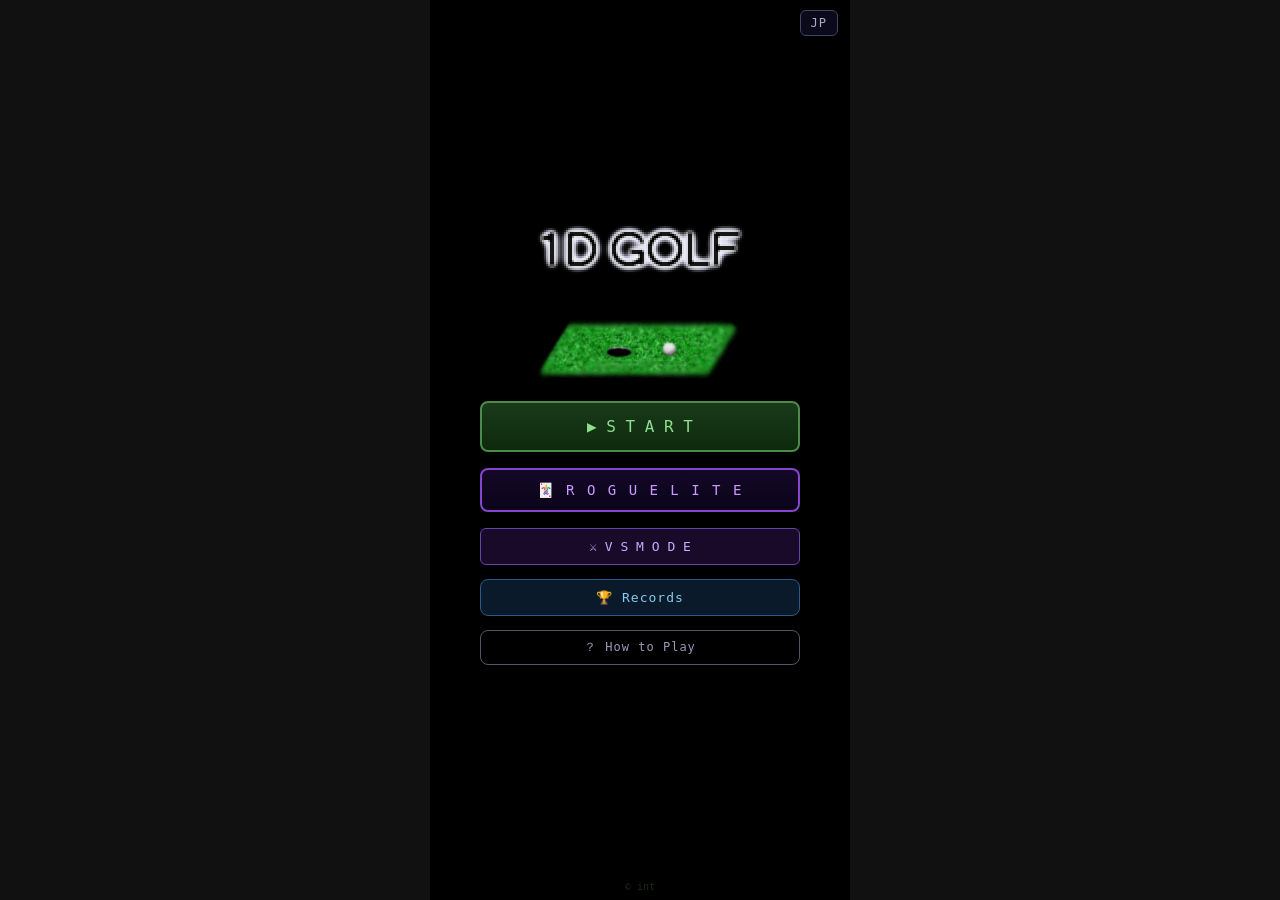
==== 1dgolf_test/1dgolf.html @ 7426039c "Add files via upload" ====
<!DOCTYPE html>
<html lang="ja">
<head>
<meta charset="UTF-8">
<meta name="viewport" content="width=device-width,initial-scale=1,maximum-scale=1,user-scalable=no">
<meta name="apple-mobile-web-app-capable" content="yes">
<meta property="og:title" content="1D GOLF">
<meta property="og:description" content="A 1D golf-style game of math and instinct">
<meta property="og:type" content="website">
<meta property="og:url" content="https://sjkzp.github.io/intrm/1dgolf/1dgolf.html">
<meta property="og:image" content="https://sjkzp.github.io/intrm/1dgolf/1dgolf_ogp.png">
<meta name="twitter:card" content="summary_large_image">
<meta name="twitter:title" content="1D GOLF">
<meta name="twitter:description" content="A 1D golf-style game of math and instinct">
<meta name="twitter:image" content="https://sjkzp.github.io/intrm/1dgolf/1dgolf_ogp.png">
<title>1D GOLF</title>
<link rel="stylesheet" href="style.css">
</head>
<body>
<div id="app">

  <!-- ========== タイトル ========== -->
  <div id="scT" class="sc">
    <button id="langBtn" onclick="toggleLang()" style="position:absolute;top:10px;right:12px;background:#0a0a1a;border:1px solid #446;color:#aac;border-radius:6px;font-size:12px;padding:5px 10px;cursor:pointer;touch-action:manipulation;z-index:10;letter-spacing:1px">EN</button>
    <div id="tTitle">
      <div id="tLogo">
        <img src="[data-uri]" style="image-rendering:pixelated;width:240px;height:80px;object-fit:contain">
      </div>
      <div id="tSubImg" style="text-align:center;margin-top:8px">
        <img src="[data-uri]" style="image-rendering:pixelated;max-width:301px;width:100%;object-fit:contain">
      </div>
      <div id="tBtns">
        <button class="btn-primary" id="sBtnStart" onclick="onStart()" >▶ S T A R T</button>
        <button onclick="window.onStartRL&&onStartRL()" id="sBtnRL" style="background:linear-gradient(#140828,#0a041a);border:2px solid #8844cc;color:#cc99ff;border-radius:8px;font-size:14px;padding:12px 0;width:100%;margin-top:6px;cursor:pointer;touch-action:manipulation;letter-spacing:2px;display:flex;align-items:center;justify-content:center;gap:8px">🃏 R O G U E L I T E</button>
        <button class="btn-secondary" id="sBtnVS" onclick="onStartVS()" style="background:#1a0a2a;border:1px solid #6644aa;color:#ccaaff;margin-top:6px" >⚔ V S  M O D E</button>
        <button onclick="openRecords()" id="sBtnRec" style="background:#0a1a2a;border:1px solid #2a5a8a;color:#88ccee;border-radius:8px;padding:10px 0;font-size:13px;width:100%;margin-top:4px;cursor:pointer;touch-action:manipulation;letter-spacing:1px" >🏆 Records</button>
        <button onclick="document.getElementById('dlgHowto').style.display='flex'" id="sBtnHow" style="background:transparent;border:1px solid #556;color:#99b;border-radius:8px;padding:8px 0;font-size:12px;width:100%;margin-top:4px;cursor:pointer;touch-action:manipulation;letter-spacing:1px" >？ How to Play</button>
      </div>
    </div>
    <div id="tCopy">© int</div>
  </div>

  <!-- ========== キャラ選択 ========== -->
  <div id="scC" class="sc">
    <div id="cHeader">
      <h2>SELECT CHARACTER</h2>
      <p>Tap to view details and select</p>
    </div>
    <div id="cGrid">
      <!-- JS で生成 -->
    </div>
    <div id="cDetail">
      <div id="cDetailName"></div>
      <div id="cDetailStats">
        <div class="dStat" id="dStatPow">Power：<span id="dPow"></span></div>
        <div class="dStat" id="dStatTch">Touch：<span id="dTch"></span></div>
        <div class="dStat" id="dStatGeo">Geo：<span id="dGeo"></span></div>
        <div class="dStat" id="dStatSpe">Skill：<span id="dSpe" style="color:#88ddff"></span></div>
      </div>
      <div id="cDetailBtns">
        <button id="cBtnNormal" onclick="confirmChara()" >▶ Select</button>
        <button id="cBtnVSoppo" onclick="confirmVSOppo()" style="display:none;background:#1a0a2a;border:2px solid #8855cc;color:#ccaaff;border-radius:8px;padding:12px 0;font-size:clamp(14px,3.5vw,17px);font-weight:bold;width:100%;touch-action:manipulation;cursor:pointer">⚔ Select</button>
      </div>
    </div>
  </div>

  <!-- ========== コース選択 ========== -->
  <div id="scCR" class="sc">
    <div id="crHeader"><h2>SELECT COURSE</h2></div>
    <div id="crCards">
      <div class="crCard" id="crPrac" onclick="selCR(1)">
        <div class="crIcon">🌱</div>
        <div class="crInfo">
          <div class="crName" style="color:#8fdf8f">P R A C T I C E</div>
          <div class="crMeta"><span>1600pts</span><span>6 Holes</span></div>
        </div>
        <div class="crArrow">›</div>
      </div>
      <div class="crCard" id="crChamp" onclick="selCR(2)">
        <div class="crIcon">🏆</div>
        <div class="crInfo">
          <div class="crName" style="color:#aaaaff">C H A M P I O N S H I P</div>
          <div class="crMeta"><span>1300pts</span><span>9 Holes</span></div>
        </div>
        <div class="crArrow">›</div>
      </div>
      
        <div class="crArrow">›</div>
      </div>
    </div>
    <!-- 確認オーバーレイ -->
    <div id="crConfirm">
      <div id="crConfirmBox">
        <div id="crConfirmTitle">ARE YOU READY?</div>
        <div id="crConfirmInfo"></div>
        <div id="crConfirmBtns">
          <button id="bYes" onclick="yesClick()">YES</button>
          <button id="bNo"  onclick="noClick()">NO</button>
        </div>

      </div>
    </div>
  </div>

  <!-- ========== ゲーム画面 ========== -->
  <div id="scG" class="sc">
    <!-- 上部ステータス -->
    <div id="gShopBanner" style="display:none;background:#0a1a3a;padding:6px 16px;align-items:center;justify-content:space-between;border-bottom:2px solid #1a4a8a;flex-shrink:0">
      <span id="lbShop" style="font-size:20px;font-weight:bold;letter-spacing:6px;color:#55aaff;font-family:monospace">SHOP</span>
      <button id="gShopScoreBtn" onclick="showScoreCard()" style="background:#061228;border:1px solid #2a5a8a;color:#88ccee;border-radius:6px;padding:4px 12px;font-size:12px;cursor:pointer;touch-action:manipulation">📋 <span id="lbShopScore">SCORE</span> (<span id="gShopScore">±0</span>)</button>
    </div>
    <!-- CPU番バナー -->
    <div id="gCpuBanner" style="display:none;padding:5px 12px;align-items:center;gap:8px;border-bottom:2px solid #884488;flex-shrink:0;background:#1a0a1a">
      <span id="lbCpuTurn" style="font-size:11px;color:#cc88ff;letter-spacing:2px">CPU TURN</span>
      <span id="gCpuName" style="color:#ffbbff;font-size:13px;font-weight:bold"></span>
      <button id="gCpuSkipBtn" onclick="skipCPU()" style="display:none;margin-left:auto;background:#2a0a2a;border:1px solid #884488;color:#cc88ff;border-radius:5px;padding:4px 12px;font-size:11px;touch-action:manipulation">⏭ SKIP</button>
    </div>
    <div id="gTop" onclick="skipAnim()">
      <div class="gTopSeg"><div class="gTopLb" id="lbHole">HOLE</div><div class="gTopVl hl" id="gHlV">1</div></div>
      <div class="gTopDivider"></div>
      <div class="gTopSeg"><div class="gTopLb" id="lbPar">PAR</div><div class="gTopVl par" id="gParV">4</div></div>
      <div class="gTopDivider"></div>
      <div class="gTopSeg"><div class="gTopLb" id="lbShot">SHOT</div><div class="gTopVl" id="gShotV">1</div></div>
      <div class="gTopDivider"></div>
      <div class="gTopSeg" style="flex:2"><div class="gTopLb" id="lbPoints">POINTS</div><div class="gTopVl pts" id="gPtsV">0</div></div>
    </div>
    <!-- コースマップ -->
    <div id="gMap" onclick="mapTap()">
      <div id="mFair" class="mz" style="left:0;right:0;background:rgba(100,255,100,.85)"></div>
      <div id="mGrn"  class="mz" style="background:rgba(0,255,120,.55)"></div>
      <div id="mR0" class="mz" style="background:rgba(20,60,20,.7);display:none"></div>
      <div id="mR1" class="mz" style="background:rgba(20,60,20,.7);display:none"></div>
      <div id="mR2" class="mz" style="background:rgba(20,60,20,.7);display:none"></div>
      <div id="mW0" class="mz" style="background:rgba(50,90,255,.7);display:none"></div>
      <div id="mW1" class="mz" style="background:rgba(50,90,255,.7);display:none"></div>
      <div id="mW2" class="mz" style="background:rgba(50,90,255,.7);display:none"></div>
      <div id="mB0" class="mz" style="background:rgba(210,180,50,.8);display:none"></div>
      <div id="mB1" class="mz" style="background:rgba(210,180,50,.8);display:none"></div>
      <div id="mB2" class="mz" style="background:rgba(210,180,50,.8);display:none"></div>
      <div id="mPos"></div>
    </div>
    <div id="gTerrainInfo" style="display:none;padding:6px 12px;background:#050510;border-top:1px solid #1a1a2a;flex-shrink:0;font-size:clamp(11px,2.8vw,14px);flex-wrap:wrap;gap:6px;align-items:flex-start;line-height:1.7"></div>
    <!-- ギブアップ -->
    <!-- 地形 + ステータス -->
    <div id="gMid" onclick="skipAnim()">
      <div id="gTerCard">
        <div id="gTerName" style="font-size:11px;font-weight:bold">FAIRWAY</div>
        <div id="gWindRow"><span id="gWindRowLbl">WIND</span> <span id="gWindSign">±</span><span id="gWindVal" style="font-size:clamp(15px,3.8vw,19px);font-weight:bold;color:#fff">0</span></div>
        <img id="gCharaImg" src="" style="width:clamp(60px,15vw,72px);height:clamp(60px,15vw,72px);object-fit:contain;margin-top:4px;display:none">
      </div>
      <div id="gStatCard">
        <div class="gSt"><div class="gStLb" id="lbDist">DIST</div><div class="gStVl"><span id="vYd1">0</span><span class="gStUnit" id="uYd1">yd</span></div></div>
        <div class="gSt" id="gStRest"><div class="gStLb" id="lbLeft">LEFT</div><div class="gStVl"><span id="vYd2">0</span><span class="gStUnit" id="uYd2">yd</span></div></div>
        <div class="gSt" id="gStFly"><div class="gStLb" id="lbFly">SHOT</div><div class="gStVl"><span id="vYd3">0</span><span class="gStUnit" id="uYd3">yd</span></div></div>
        <div class="gSt" id="gStCp"><div class="gStLb" id="lbPos">POS</div><div class="gStVl"><span id="vCp">0</span><span class="gStUnit">yd</span></div></div>
        <div class="gSt" id="gStYd4" style="display:none"><div class="gStLb">Par</div><div class="gStVl par sm" id="vYd4">-</div></div>
      </div>
    </div>
    <!-- 特技表示 -->
    <div id="gSpeBar"></div>
    <!-- ゲージ -->
    <div id="gGaugeArea">
      <div id="gGaugeLb">
        <span id="gGaugeClub" style="color:#ffdd44;font-size:12px"></span>
        <span id="gGaugeCost" style="color:#f88;font-size:11px"></span>
      </div>
      <div id="gGaugeWrap">
        <div id="gGaugeBar"></div>
        <div id="gGaugeTicks"></div>
        <div id="gGaugeMey"></div>
      </div>
    </div>
    <!-- クラブ選択 -->
    <div id="gClubArea">
      <div id="gClubNormal"></div>
      <div id="gClubPutt"></div>
      <div id="gClubShop"></div>
    </div>
    <!-- ショット + 風変・特技 -->
    <div id="gBtnRow">
      <button id="bShot" ontouchstart="bShotTouch(event)" onmousedown="bShotMouse(event)" onclick="sCk()">SHOT</button>
      <button id="bWnd" onclick="wCk()"><span class="wlb" id="lbWait">WAIT</span><span id="bWndN">7</span></button>
      <button id="bSpe" onclick="spCk()"><span class="slb" id="bSpeLbl">SKILL</span><span id="bSpeN">0</span></button>
    </div>
    <!-- コース/スコア/戻る -->
    <div id="gSubRow" style="display:none">
      <button class="gSub act" id="bVwC" onclick="vwC()" style="display:none"📍 TERRAIN</button>
      <button class="gSub act" id="bVwS" onclick="vwS()" style="display:none">📊 <span id="lbScore">SCORE</span></button>
      <button class="gSub"     id="bTj2" onclick="tj2()" style="display:none">← <span id="lbBack">BACK</span></button>
    </div>
    <!-- 地形情報表示エリア -->
    <div id="gShotFormula" style="display:none;padding:4px 12px;background:#050510;border-top:1px solid #1a1a2a;flex-shrink:0;font-size:10px;color:#7a9;font-family:monospace;flex-wrap:wrap;gap:2px;align-items:center;line-height:1.6"></div>

    <!-- スコアカード モーダル -->
    <div id="gScoreCard" style="display:none;position:fixed;top:0;left:0;right:0;bottom:0;background:rgba(0,0,0,.85);z-index:200;align-items:center;justify-content:center;flex-direction:column">
      <div style="background:#050510;border:1px solid #2a2a4a;border-radius:12px;padding:12px 8px;max-width:380px;width:96%;max-height:90vh;overflow-y:auto">
        <div style="color:#aaccee;font-size:13px;font-weight:bold;text-align:center;margin-bottom:8px" id="scCardTitle">SCORE CARD</div>
        <div id="scCardTable" style="font-size:11px;width:100%"></div>
        <button id="scCardClose" onclick="closeScoreCard()" style="margin-top:10px;width:100%;background:#0a1a0a;border:1px solid #2a4a2a;color:#8fa;border-radius:6px;padding:8px;font-size:13px">Close</button>
      </div>
    </div>
    <div id="gGiveUp">⚠ <span id="lbGiveUp">give up</span></div>
    <!-- 進行ボタン -->
    <button id="bPro" onclick="proCk()"></button>
    <!-- コース/スコアパネル -->
    <div id="gSubPanel"></div>
    <!-- スコアフラッシュ -->
    <div id="gScoreFlash"><div id="gScoreFlashTxt"></div><div id="gScoreFlashSub"></div></div>
  </div>

  <!-- ========== エンディング ========== -->
  <div id="scEnd" class="sc">
    <div id="endFig"></div>
    <div id="endTitle">RESULT</div>
    <div id="endCrs"></div>
    <div id="endScore"></div>
    <div id="endPts"></div>
    <div id="endStatBox"></div>
    <button id="endAgn" onclick="goT()">TITLE</button>
  </div>

  <!-- ========== VSリザルト ========== -->
  <div id="scVSEnd" class="sc">
    <div style="color:#ccaaff;font-size:18px;font-weight:bold;letter-spacing:3px;margin-bottom:4px" id="vsEndTitle">MATCH RESULT</div>
    <div id="vsEndJudge" style="font-size:32px;font-weight:bold;margin-bottom:8px"></div>
    <div id="vsEndCards" style="display:flex;gap:8px;width:100%;max-width:400px;padding:0 8px"></div>
    <button onclick="goT()" style="margin-top:14px;background:#0a0a18;border:1px solid #2a2a4a;color:#88aacc;border-radius:8px;padding:10px 32px;font-size:14px;touch-action:manipulation">TITLE</button>
  </div>


  <!-- ========== 遊び方ダイアログ ========== -->
  <div id="dlgHowto" style="display:none;position:fixed;top:0;left:0;right:0;bottom:0;background:rgba(0,0,0,.88);z-index:300;align-items:flex-start;justify-content:center;overflow-y:auto;padding:16px 0">
    <div style="background:#060c18;border:1px solid #1a3a5a;border-radius:12px;padding:18px 16px;max-width:440px;width:100%;margin:auto;color:#cce;font-size:13px;line-height:1.7">
      <div id="htTitle" style="color:#6af;font-size:16px;font-weight:bold;letter-spacing:2px;margin-bottom:14px;text-align:center">HOW TO PLAY</div>

      <div id="htBasicsH" style="color:#4df;font-weight:bold;margin:10px 0 4px">⛳ BASICS</div>
      <p id="htBasicsP">Select a club and press the SHOT button to start the gauge. Release/stop to fire the ball. Higher gauge = more distance.</p>
      <div style="background:#08101e;border:1px solid #1a3050;border-radius:8px;padding:8px 12px;margin:4px 0 8px;font-size:12px">
        <div id="htMobileH" style="color:#8bc;font-weight:bold;margin-bottom:4px">📱 Mobile</div>
        <div id="htMobileP"><b>Tap</b> SHOT → tap <b>■STOP</b> to fire</div>
        <div id="htPcH" style="color:#6af;font-weight:bold;margin:6px 0 2px">🖥️ PC</div>
        <div id="htPcP"><b>Hold</b> SHOT → release to fire</div>
      </div>

      <div id="htWindH" style="color:#4df;font-weight:bold;margin:10px 0 4px">💨 WAIT FOR WIND</div>
      <p id="htWindP">Press WAIT n to change the wind value. + extends distance, − shortens it. Usable n times.</p>

      <div id="htTerrainH" style="color:#4df;font-weight:bold;margin:10px 0 4px">🏌️ TERRAIN</div>
      <ul id="htTerrainList" style="margin:0;padding-left:1.2em">
        <li><b style="color:#7fd87f">ROUGH</b>: Distance reduced</li>
        <li><b style="color:#ddcc44">BUNKER</b>: Distance heavily reduced. Irons (5I/8I) only</li>
        <li><b style="color:#6699ff">WATER / OB</b>: +1 stroke penalty, replay from previous position</li>
        <li><b style="color:#00ff88">GREEN</b>: Use putter (PT). Slope ±0 guide is shown</li>
      </ul>

      <div id="htSkillH" style="color:#4df;font-weight:bold;margin:10px 0 4px">✨ SKILLS</div>
      <ul id="htSkillList" style="margin:0;padding-left:1.2em">
        <li><b>Power Shot</b>: Gauge cap raised to 120%</li>
        <li><b>Terrain Ignore</b>: Fairway distance even on ROUGH/BUNKER</li>
        <li><b>Retry Shot</b>: Reshoot from previous position without adding a stroke</li>
        <li><b>Wind/Slope Cancel</b>: Sets wind and slope to ±0</li>
        <li><b>Start Over</b>: Restart the hole from the beginning</li>
      </ul>

      <div id="htScoreH" style="color:#4df;font-weight:bold;margin:10px 0 4px">🏆 SCORE & POINTS</div>
      <p id="htScoreP">Points (pts) decrease per shot and are awarded on hole clear. Give up at par+4 strokes or more. After each hole, visit the SHOP to upgrade clubs or increase skill uses.</p>

      <div id="htVsH" style="color:#4df;font-weight:bold;margin:10px 0 4px">⚔ VS MODE</div>
      <p id="htVsP">Championship course (9H) only. After Player 1 plays a hole, the CPU plays the same hole. Only Player 1 can upgrade in the SHOP.</p>

      <div style="margin-top:14px;border-top:1px solid #1a2a3a;padding-top:10px;color:#778;font-size:11px;text-align:center;line-height:1.8">
        <span id="htCredits">Developer: int ／ Character Art: YUU</span>
      </div>
      <button onclick="document.getElementById('dlgHowto').style.display='none'" id="dlgHowtoClose" style="margin-top:12px;width:100%;background:#061228;border:1px solid #2a5a8a;color:#88ccee;border-radius:8px;padding:10px 0;font-size:14px;cursor:pointer;touch-action:manipulation">Close</button>
    </div>
  </div>
</div><!-- #app -->

  <!-- ========== レコード画面 ========== -->
  <div id="scRec" class="sc">
    <div id="recHeader">
      <h2>🏆 RECORDS</h2>
    </div>
    <div id="recBody">
      <div id="recLoading" style="color:#99aabb;font-size:13px;text-align:center;padding:20px">Loading…</div>
    </div>
    <div style="padding:10px 12px 14px;flex-shrink:0;border-top:1px solid #111820">
      <button id="recBackBtn" onclick="sc('scT')" style="width:100%;background:#060610;border:1px solid #334;color:#99aabb;border-radius:8px;font-size:13px;padding:12px;cursor:pointer;touch-action:manipulation">← Back</button>
    </div>
  </div>

<script src="main.js"></script>
<script src="images.js"></script>
</body>
</html>
---- 1dgolf_test/style.css ----
/* ── リセット & ベース ── */
*{box-sizing:border-box;margin:0;padding:0;-webkit-tap-highlight-color:transparent;user-select:none}
html,body{width:100%;height:100%;overflow:hidden;background:#111;font-family:"Hiragino Kaku Gothic ProN","ヒラギノ角ゴ ProN","MS Gothic","ＭＳ ゴシック",monospace}
body{display:flex;justify-content:center;align-items:flex-start;}
button{font-family:inherit;cursor:pointer;border:none;outline:none}
button:active{opacity:.75}

/* ── ゲーム本体：縦持ち全画面 ── */
#app{position:fixed;top:0;bottom:0;left:50%;transform:translateX(-50%);width:100%;max-width:420px;display:flex;flex-direction:column;background:#0a0a0a;overflow:hidden}

/* 各画面 */
.sc{position:absolute;inset:0;display:none;flex-direction:column}
.sc.on{display:flex}

/* ===========================
   共通部品
   =========================== */
.card{background:#0d1a0d;border:1px solid #1a3a1a;border-radius:8px;padding:12px}
.card-dark{background:#080810;border:1px solid #1a1a2a;border-radius:8px;padding:12px}
.btn-primary{background:linear-gradient(#1a3a1a,#0d2a0d);border:2px solid #4a8a4a;color:#8fdf8f;border-radius:8px;font-size:16px;padding:14px 20px;display:flex;align-items:center;justify-content:center;gap:8px;width:100%;touch-action:manipulation}
.btn-primary:active{background:linear-gradient(#0d2a0d,#1a3a1a)}
.btn-secondary{background:#0d0d1a;border:1px solid #334;color:#88a;border-radius:6px;font-size:13px;padding:10px;display:flex;align-items:center;justify-content:center;touch-action:manipulation}
.btn-action{background:#141428;border:2px solid #446;color:#aac;border-radius:8px;font-size:14px;padding:10px 16px;touch-action:manipulation;display:flex;align-items:center;justify-content:center}
.btn-action:active{background:#1e1e3a}
.btn-sm{border-radius:6px;font-size:12px;padding:8px 12px;touch-action:manipulation}

/* ===========================
   タイトル画面
   =========================== */
#scT{background:#000}
#tTitle{flex:1;display:flex;flex-direction:column;align-items:center;justify-content:center;gap:16px;padding:24px}
#tLogo{text-align:center}



#tBtns{width:100%;max-width:320px;display:flex;flex-direction:column;gap:10px}
#tCopy{color:#1a2a1a;font-size:10px;text-align:center;padding:8px}

/* ===========================
   キャラ選択画面
   =========================== */
#scC{background:#060810}
#cHeader{padding:14px 16px 8px;border-bottom:1px solid #1a1a2a}
#cHeader h2{color:#aaccee;font-size:15px;font-weight:normal}
#cHeader p{color:#778;font-size:11px;margin-top:2px}
/* 6キャラグリッド */
#cGrid{display:grid;grid-template-columns:repeat(3,1fr);gap:8px;padding:10px;flex:1;overflow-y:auto}
.csCard{background:#0a0a14;border:2px solid #1a1a2a;border-radius:10px;padding:8px;display:flex;flex-direction:column;align-items:center;justify-content:center;gap:4px;touch-action:manipulation;position:relative;transition:border-color .15s;min-height:100px;overflow:hidden}
.csCard.sel{border-color:#ff0;box-shadow:0 0 12px #ff04}
.csCard.locked{opacity:.5}
.csIcon{font-size:36px;line-height:1}
.csName{font-size:10px;text-align:center;line-height:1.3;color:#ccc}
.csLockMark{font-size:24px;color:#333}
/* キャラ詳細パネル（タップで展開） */
#cDetail{background:#06100a;border-top:2px solid #1a3a2a;padding:12px 16px;display:flex;flex-direction:column;gap:8px}
#cDetailName{color:#fff;font-size:16px;font-weight:bold}
#cDetailStats{display:grid;grid-template-columns:1fr 1fr;gap:4px}
.dStat{font-size:11px;color:#888}.dStat span{color:#ffdd44}
#cDetailSpe{color:#88ddff;font-size:12px;border-top:1px solid #1a2a1a;padding-top:6px;margin-top:2px}
#cDetailBtns{display:flex;gap:8px}
#cBtnNormal{flex:1;background:#0a1a0a;border:2px solid #4a8;color:#8fa;border-radius:8px;font-size:13px;padding:11px;touch-action:manipulation}


/* ===========================
   コース選択画面
   =========================== */
#scCR{background:#060608}
#crHeader{padding:14px 16px 8px;border-bottom:1px solid #1a1a2a}
#crHeader h2{color:#aaccee;font-size:15px;font-weight:normal}
#crCards{display:flex;flex-direction:column;gap:10px;padding:12px;flex:1;overflow-y:auto}
.crCard{border-radius:10px;padding:14px 16px;display:flex;align-items:center;gap:14px;touch-action:manipulation}
#crPrac{background:#08140a;border:2px solid #2a6a2a}
#crChamp{background:#08080f;border:2px solid #2a2a6a}
.crIcon{font-size:32px}
.crInfo{flex:1}
.crName{font-size:16px;font-weight:bold}
.crMeta{font-size:11px;color:#aaa;margin-top:3px}
.crMeta span{color:#ffdd44;margin-right:8px}
.crArrow{color:#555;font-size:20px}
/* 確認ダイアログ */
#crConfirm{position:absolute;inset:0;background:#000a;display:none;align-items:center;justify-content:center;z-index:50}
#crConfirmBox{background:#0a0a14;border:2px solid #446;border-radius:12px;padding:20px;width:80%;max-width:300px;display:flex;flex-direction:column;gap:12px}
#crConfirmTitle{color:#aac;font-size:14px;text-align:center;font-weight:bold}
#crConfirmInfo{color:#ffdd44;font-size:18px;font-weight:bold;text-align:center}
#crConfirmBtns{display:flex;gap:10px}
#bYes{flex:1;background:#0a1a0a;border:2px solid #4a8;color:#8fa;border-radius:8px;font-size:15px;padding:12px;touch-action:manipulation}
#bNo{flex:1;background:#1a0a0a;border:2px solid #a44;color:#faa;border-radius:8px;font-size:15px;padding:12px;touch-action:manipulation}
#crFmt{color:#88a;font-size:11px;text-align:center;text-decoration:underline;touch-action:manipulation}

/* ===========================
   ゲーム画面
   =========================== */
#scG{background:#070710;flex-direction:column}
/* 上部ステータスバー */
#gTop{background:#050510;border-bottom:1px solid #1a1a2a;padding:clamp(6px,1.5vw,10px) 12px;display:flex;align-items:center;gap:0;flex-shrink:0}
.gTopSeg{display:flex;flex-direction:column;align-items:center;flex:1}
.gTopLb{font-size:clamp(10px,2.5vw,13px);color:#aab}
.gTopVl{font-size:clamp(16px,4vw,22px);font-weight:bold;color:#fff;line-height:1.1}
.gTopVl.hl{color:#aaddff}
.gTopVl.pts{color:#ffdd44}
.gTopVl.par{color:#aaffaa}
.gTopDivider{width:1px;background:#1a1a2a;height:28px;margin:0 4px}
/* コースマップ */
#gMap{height:clamp(22px,5.5vw,28px);background:#05100a;border-bottom:1px solid #1a2a1a;position:relative;flex-shrink:0}
.mz{position:absolute;top:3px;bottom:3px}
#mPos{position:absolute;top:0;bottom:0;width:5px;background:#fff;opacity:.9;border-radius:2px}

#gMapInfo.show{opacity:1}
/* メイン中段: 地形+ステータス */
#gMid{display:flex;padding:8px;gap:8px;flex-shrink:0}
/* 左カード: 地形 */
#gTerCard{width:90px;flex-shrink:0;border-radius:8px;border:1px solid #333;display:flex;flex-direction:column;align-items:center;justify-content:flex-start;gap:4px;padding:6px;min-height:72px}
#gTerName{font-size:clamp(10px,2.6vw,12px);font-weight:bold}
#gWindRow{font-size:11px;color:#88ccff;margin-top:2px}
#gWindVal{font-size:15px;font-weight:bold;color:#fff}
/* 右カード: 距離ステータス */
#gStatCard{flex:1;background:#050510;border:1px solid #1a1a2a;border-radius:8px;padding:8px;display:grid;grid-template-columns:1fr 1fr;gap:3px}
.gSt{display:flex;flex-direction:column}
.gStLb{font-size:clamp(10px,2.5vw,12px);color:#aab}
.gStVl{font-size:clamp(16px,4vw,20px);font-weight:bold;color:#fff;line-height:1.1}
.gStVl.sm{font-size:12px}
.gStUnit{font-size:9px;color:#667;display:inline}
/* スペシャルフラッシュ */
#gSpeBar{background:#06060f;border:1px solid #336;border-radius:6px;padding:4px 12px;text-align:center;color:#88ddff;font-size:12px;margin:0 8px;display:none;flex-shrink:0}
/* ゲージエリア */
#gGaugeArea{padding:8px 12px;flex-shrink:0}
#gGaugeLb{display:flex;justify-content:space-between;align-items:center;margin-bottom:4px}
#gGaugeClub{color:#ffdd44;font-size:clamp(12px,3vw,15px)}
#gGaugeCost{color:#ff8888;font-size:clamp(11px,2.8vw,14px)}
#gGaugeWrap{position:relative;height:clamp(28px,7vw,36px);background:#080808;border:2px solid #334;border-radius:6px;overflow:visible}
#gGaugeBar{height:100%;background:linear-gradient(to right,#cc1100,#ff4400);border-radius:4px;width:0%;transition:none}
/* ゲージ目盛り */
#gGaugeTicks{position:absolute;inset:0;pointer-events:none}
.gTk{position:absolute;top:0;bottom:0;width:1px;background:#ffffff30}
.gTkL{position:absolute;top:-14px;font-size:8px;color:#99b;transform:translateX(-50%);font-weight:bold}
/* 目安線（パット用） */
#gGaugeMey{position:absolute;top:-3px;bottom:-3px;width:3px;background:#ff0;border-radius:2px;display:none;box-shadow:0 0 4px #ff0}
/* クラブ選択 */
#gClubArea{padding:0 8px 8px;flex-shrink:0}
#gClubNormal{display:flex;flex-wrap:wrap;gap:6px}
#gClubPutt{display:none;flex-wrap:wrap;gap:6px}
#gClubShop{display:none;flex-wrap:wrap;gap:6px}
.cBtn{background:#0a0a14;border:2px solid #2a2a3a;color:#9aa;border-radius:8px;font-size:clamp(12px,3vw,15px);padding:9px 12px;touch-action:manipulation;flex:1;min-width:70px;text-align:center}
.cBtn.sel{background:#141400;border-color:#886;color:#ffdd44}
.cBtn.dis{opacity:.3;pointer-events:none}
/* ショットボタン + サブボタン */
#gBtnRow{display:flex;gap:6px;padding:0 8px 8px;flex-shrink:0}
#bShot{flex:2;background:linear-gradient(#141428,#0a0a1e);border:2px solid #446;color:#aac;border-radius:10px;font-size:clamp(18px,4.5vw,22px);font-weight:bold;padding:14px;touch-action:manipulation}
#bShot.ready{border-color:#88aaff;color:#ccddff;background:linear-gradient(#1a1a38,#141428)}
#bShot.charging{border-color:#ff6600;color:#ffaa44;background:linear-gradient(#1a0800,#280a00);animation:pulse .5s infinite alternate}
#bWnd{flex:1;background:#0a1a0a;border:2px solid #2a4a2a;color:#6a9a6a;border-radius:10px;font-size:12px;padding:14px 8px;touch-action:manipulation;display:flex;flex-direction:column;align-items:center;gap:1px}
#bWnd .wlb{font-size:clamp(9px,2.2vw,11px);color:#6a9a6a}
#bSpe{flex:1;background:#1a0808;border:2px solid #4a2020;color:#9a6060;border-radius:10px;font-size:12px;padding:14px 8px;touch-action:manipulation;display:flex;flex-direction:column;align-items:center;gap:1px}
#bSpe .slb{font-size:clamp(9px,2.2vw,11px);color:#9a6060}
@keyframes pulse{from{box-shadow:0 0 0 #f60}to{box-shadow:0 0 12px #f604}}
/* サブボタン行 */
#gSubRow{display:flex;gap:6px;padding:0 8px 8px;flex-shrink:0}
.gSub{flex:1;background:#060610;border:1px solid #1a1a2a;color:#778;border-radius:8px;font-size:12px;padding:10px 6px;touch-action:manipulation;text-align:center}
.gSub.act{border-color:#446;color:#88aacc}
#gGiveUp{padding:0 8px 4px;color:#f44;font-size:11px;text-align:center;display:none;flex-shrink:0}
/* スコア結果フラッシュ */
#gScoreFlash{position:absolute;top:50%;left:50%;transform:translate(-50%,-50%);background:#050510ee;border:3px solid #888;border-radius:12px;padding:14px 24px;text-align:center;display:none;z-index:30;pointer-events:none;min-width:160px}
#gScoreFlashTxt{font-size:20px;font-weight:bold}
#gScoreFlashSub{font-size:12px;color:#888;margin-top:4px}
/* 進行ボタン */
#bPro{display:none;margin:0 8px 8px;background:#0a1a0a;border:2px solid #4a8a4a;color:#8fdf8f;border-radius:10px;font-size:15px;padding:13px;touch-action:manipulation;width:calc(100% - 16px)}

/* Box2/3 (コース詳細/スコア) */
#gSubPanel{display:none}
#gSubPanel.on{display:flex}
#gSubPanel p{color:#aab;line-height:1.6}
#gSubPanel table{width:100%;border-collapse:collapse}
#gSubPanel th{color:#556;font-size:11px;font-weight:normal;border-bottom:1px solid #1a1a2a;padding:4px 6px;text-align:left}
#gSubPanel td{padding:5px 6px;color:#99a;font-size:12px}

/* ===========================
   エンディング画面
   =========================== */
#scEnd{background:#000;align-items:center;justify-content:flex-start;gap:12px;padding:20px;overflow-y:auto}
#endFig{width:180px;height:180px;display:flex;align-items:center;justify-content:center;font-size:80px}
#endTitle{color:#ffdd44;font-size:20px;font-weight:bold;margin-top:4px}
#endCrs{color:#668;font-size:12px;margin-top:2px}
#endStatBox{background:#060610;border:1px solid #1a1a2a;border-radius:10px;width:100%;max-width:320px;padding:14px}
#endStatBox .row{display:flex;justify-content:space-between;padding:4px 0;border-bottom:1px solid #0f0f1a;font-size:13px;color:#889}
#endStatBox .row span{color:#fff;font-weight:bold}
#endScore{font-size:28px;font-weight:bold;text-align:center;padding:8px}
#endPts{color:#ffdd44;font-size:16px;text-align:center;margin-top:-6px}
#endAgn{background:#0a1a0a;border:2px solid #4a8;color:#8fa;border-radius:10px;font-size:15px;padding:14px 32px;touch-action:manipulation;margin-top:8px}

/* ===========================
   レコード画面
   =========================== */
#scRec{background:#000810;flex-direction:column}
#recHeader{padding:14px 16px 10px;border-bottom:1px solid #1a1a2a;flex-shrink:0}
#recHeader h2{color:#88ccee;font-size:15px;font-weight:normal}
#recBody{flex:1;overflow-y:auto;padding:10px 12px 0}
.recSection{margin-bottom:14px}
.recSection h3{color:#99aacc;font-size:11px;font-weight:normal;letter-spacing:1px;margin-bottom:6px;padding-bottom:4px;border-bottom:1px solid #1a1a2a}
.recTable{width:100%;border-collapse:collapse;font-size:11px;table-layout:fixed}
.recTable th{color:#8899aa;font-weight:normal;padding:3px 2px;text-align:center;border-bottom:1px solid #1a1a2a;font-size:10px}
.recTable th:first-child,.recTable th:nth-child(2){text-align:left;padding-left:4px}
.recTable td{padding:4px 2px;color:#ccddee;border-bottom:1px solid #0d0d18;text-align:center;overflow:hidden;text-overflow:ellipsis;white-space:nowrap}
.recTable td:first-child,.recTable td:nth-child(2){text-align:left;padding-left:4px;color:#99aabb}
.recTable td.best{color:#ffdd44;font-weight:bold}
.recTable td.par{color:#88ffaa}
.recTable td.under{color:#66ccff}
.recStatRow{display:flex;justify-content:space-between;align-items:center;padding:7px 0;border-bottom:1px solid #0d0d18;font-size:13px;color:#aabbcc}
.recStatRow span{color:#fff;font-weight:bold}
.recEmpty{color:#778;font-size:12px;text-align:center;padding:10px 0}
#recDelArea{padding:20px 12px 14px;text-align:center;margin-top:8px}
/* ===========================
   ローグライトモード
   =========================== */
/* カードショップ選択ボタン */
#gClubShop .cBtn:hover{
  border-color:#884acc;
  color:#cc99ff;
  background:#140828;
}
/* RLモード中のショップバナー上書き */
#gShopBanner.rl-mode{
  background:#0d0420;
  border-bottom-color:#5522aa;
}
/* デッキ枚数表示 */
#gClubNormal .rl-deck-info{
  color:#88ccaa;
  font-size:11px;
  padding:4px 8px;
  flex:1;
}
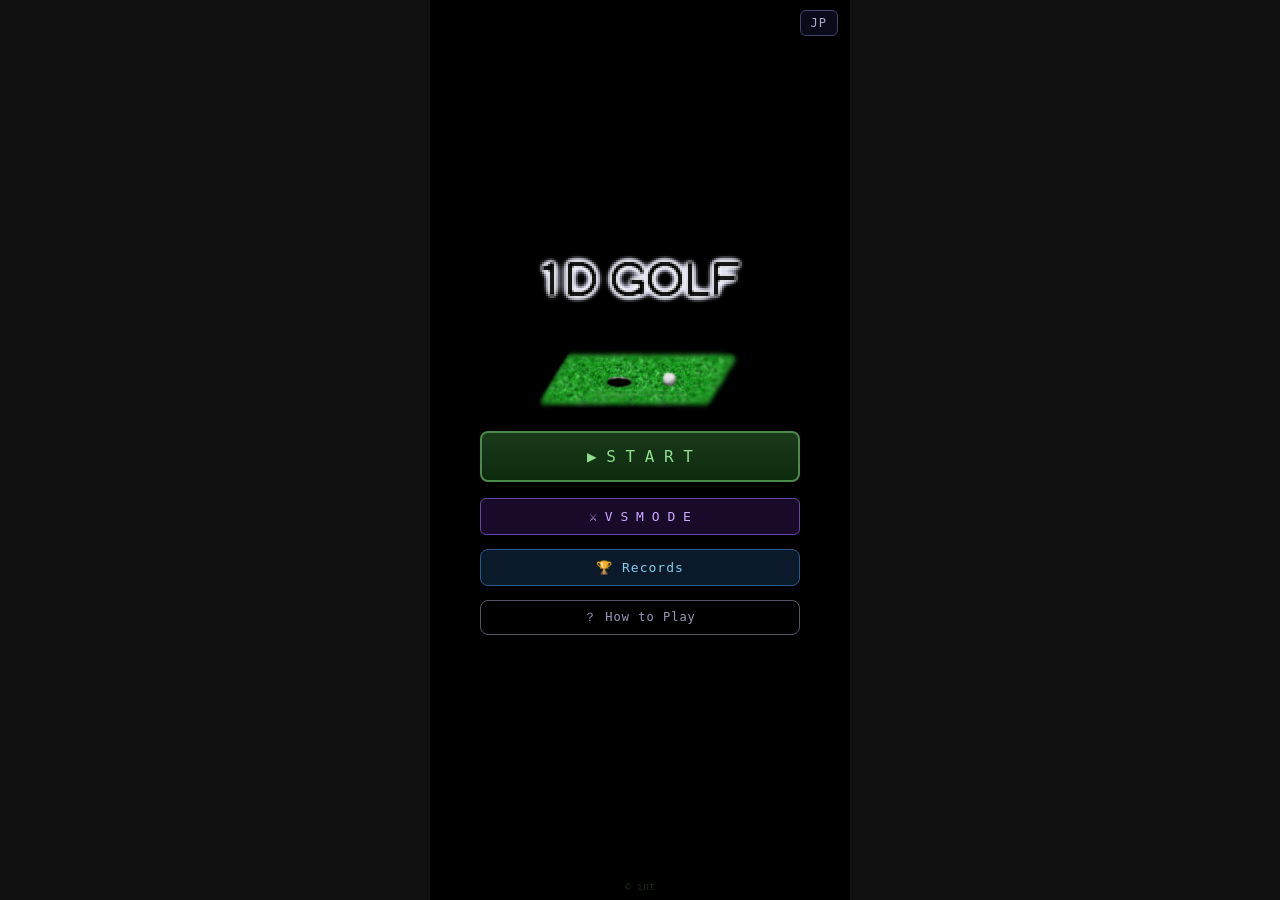
==== commit 34466c63: "Add files via upload" ====
--- a/1dgolf_test/1dgolf.html
+++ b/1dgolf_test/1dgolf.html
@@ -31,7 +31,6 @@
       </div>
       <div id="tBtns">
         <button class="btn-primary" id="sBtnStart" onclick="onStart()" >▶ S T A R T</button>
-        <button onclick="window.onStartRL&&onStartRL()" id="sBtnRL" style="background:linear-gradient(#140828,#0a041a);border:2px solid #8844cc;color:#cc99ff;border-radius:8px;font-size:14px;padding:12px 0;width:100%;margin-top:6px;cursor:pointer;touch-action:manipulation;letter-spacing:2px;display:flex;align-items:center;justify-content:center;gap:8px">🃏 R O G U E L I T E</button>
         <button class="btn-secondary" id="sBtnVS" onclick="onStartVS()" style="background:#1a0a2a;border:1px solid #6644aa;color:#ccaaff;margin-top:6px" >⚔ V S  M O D E</button>
         <button onclick="openRecords()" id="sBtnRec" style="background:#0a1a2a;border:1px solid #2a5a8a;color:#88ccee;border-radius:8px;padding:10px 0;font-size:13px;width:100%;margin-top:4px;cursor:pointer;touch-action:manipulation;letter-spacing:1px" >🏆 Records</button>
         <button onclick="document.getElementById('dlgHowto').style.display='flex'" id="sBtnHow" style="background:transparent;border:1px solid #556;color:#99b;border-radius:8px;padding:8px 0;font-size:12px;width:100%;margin-top:4px;cursor:pointer;touch-action:manipulation;letter-spacing:1px" >？ How to Play</button>
